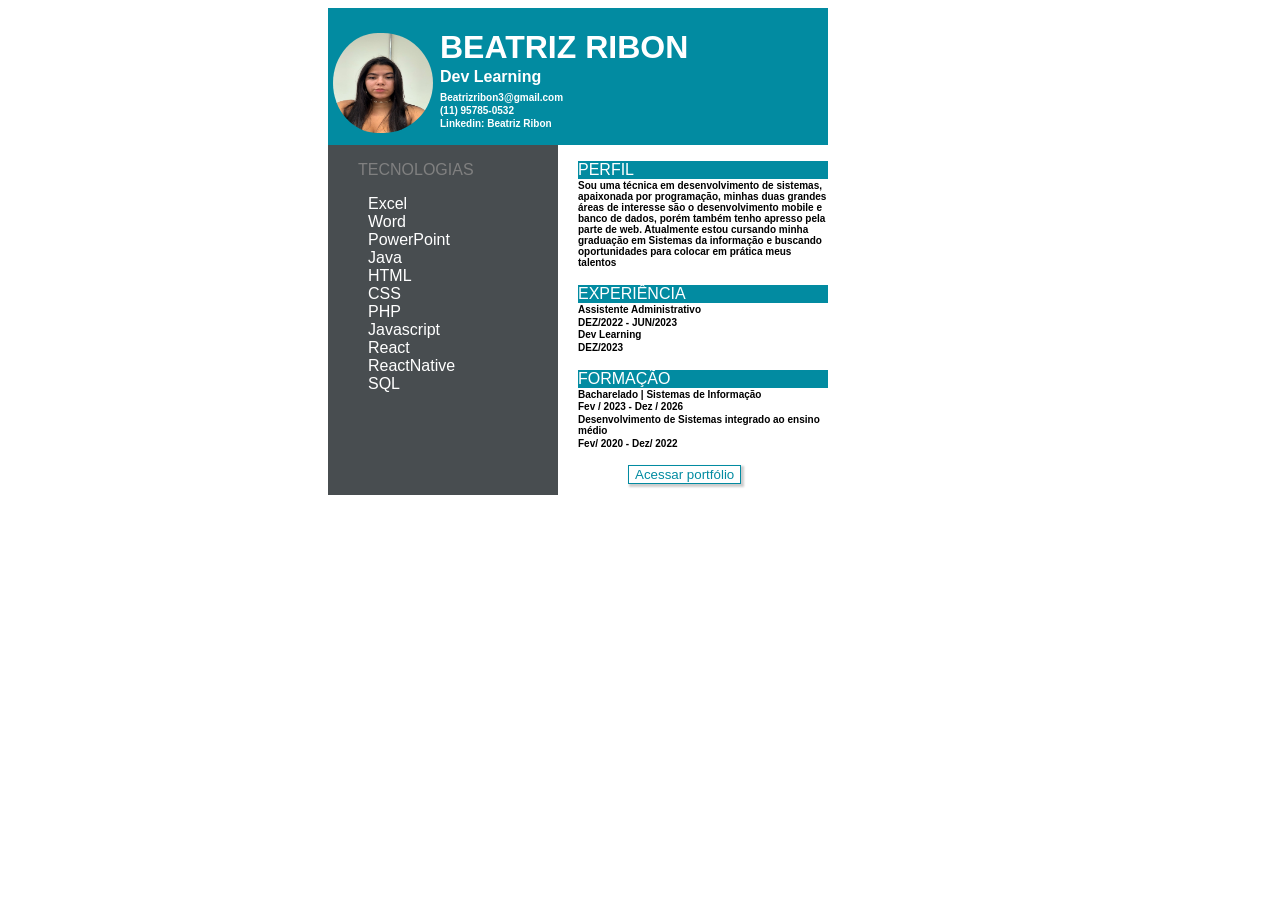
==== Curriculo/index.html @ a046cd02 "Add files via upload" ====
<!DOCTYPE html>
<html lang="pt-br">

<head>
    <meta charset="UTF-8">
    <meta name="viewport" content="width=device-width, initial-scale=1.0">
    <title>Curriculo</title>
    <link rel="stylesheet" href="./css/style.css">
</head>

<body>
    <header>
        <div class="allt">
            <img src="./img/eucracha.jpg" class="image">
            <div class="titulo">
                <h1>BEATRIZ RIBON</h1>
                <h4>Dev Learning</h4>
                <h5>Beatrizribon3@gmail.com</h5>
                <h5>(11) 95785-0532</h5>
                <h5>Linkedin: Beatriz Ribon</h5>
            </div>
        </div>
    </header>
    <main>
        <section class="tec">
            <p class="tecno">TECNOLOGIAS</p>
            <ul>
                <li>Excel</li>
                <li>Word</li>
                <li>PowerPoint</li>
                <li>Java</li>
                <li>HTML</li>
                <li>CSS</li>
                <li>PHP</li>
                <li>Javascript</li>
                <li>React</li>
                <li>ReactNative</li>
                <li>SQL </li>
            </ul>
        </section>
        <section class="tot">
            <p class="ptec">PERFIL</p>
            <h5>Sou uma técnica em desenvolvimento de sistemas, apaixonada por
                programação, minhas duas grandes áreas de interesse são o
                desenvolvimento mobile e banco de dados, porém também tenho apresso
                pela parte de web. Atualmente estou cursando minha graduação em
                Sistemas da informação e buscando oportunidades para colocar em prática
                meus talentos</h5>
            <p class="ptec">EXPERIÊNCIA</p>
            <div >
                <h5>Assistente Administrativo </h5>
                <h5 class="conj">DEZ/2022 - JUN/2023</h5>
            </div>
            <div>
                <h5>Dev Learning </h5>
                <h5 class="conj">DEZ/2023</h5>
            </div>
            <p class="ptec">FORMAÇÃO</p>
            <div>
                <h5>Bacharelado | Sistemas de Informação</h5>
                <h5 class="conj">Fev / 2023 - Dez / 2026 </h5>
            </div>
            <div>
                <h5>Desenvolvimento de Sistemas integrado ao ensino médio </h5>
                <h5 class="conj">Fev/ 2020 - Dez/ 2022 </h5>
            </div>
            <section>
               <a href="portfolio.html"><button class="botao">Acessar portfólio</button></a>
            </section>
        </main>
        </section>

</body>

</html>
---- Curriculo/css/style.css ----
*{
    font-family: Arial, Helvetica, sans-serif;
}
body{
    justify-content: center;
    align-items: center;
    padding-left: 25%;
}
h5{
    font-size: 10px;
    margin-top: -15px;
}

h4{
    margin-top: -20px;
}

main{
    display: flex;
}

ul{
    list-style-type:  none;
}
li{
    color: #fff

}
a{
    padding-left: 50px;
}
.allt{
    width: 500px;
    background-color: #028BA1;
    display: flex;
}
.image{
    height: 100px;
    width: 100px;
    margin-top: 25px;
    border-radius: 100px;
    padding-left: 5px;

}
.titulo{
    color: #fff;
    padding-left: 7px;
}

.tec{
    width: 230px;
    height: 350px;
    background-color: #484d50;
    color: #808080;
}
.ptec{
    background-color:  #028BA1;
    color: #fff;
}
.tot{
    width: 250px;
    justify-content: center;
    align-items: center;
    padding-left: 20px;
}
.conj{
    margin-top: -15px;
}
.tecno{
    padding-left: 30px;
}
.botao{
    border: solid 1px #028BA1;
    color: #028BA1;
    background-color: white;
    transition: background-color 0.5s ease, color 0.5s ease, transform 0.5s ease;
    box-shadow: 2px 2px 2px 1px rgba(0, 0, 0, 0.2);
}
.botao:hover{
    background-color: #028BA1;
    color: white;
    transform: scale(1.2)
}
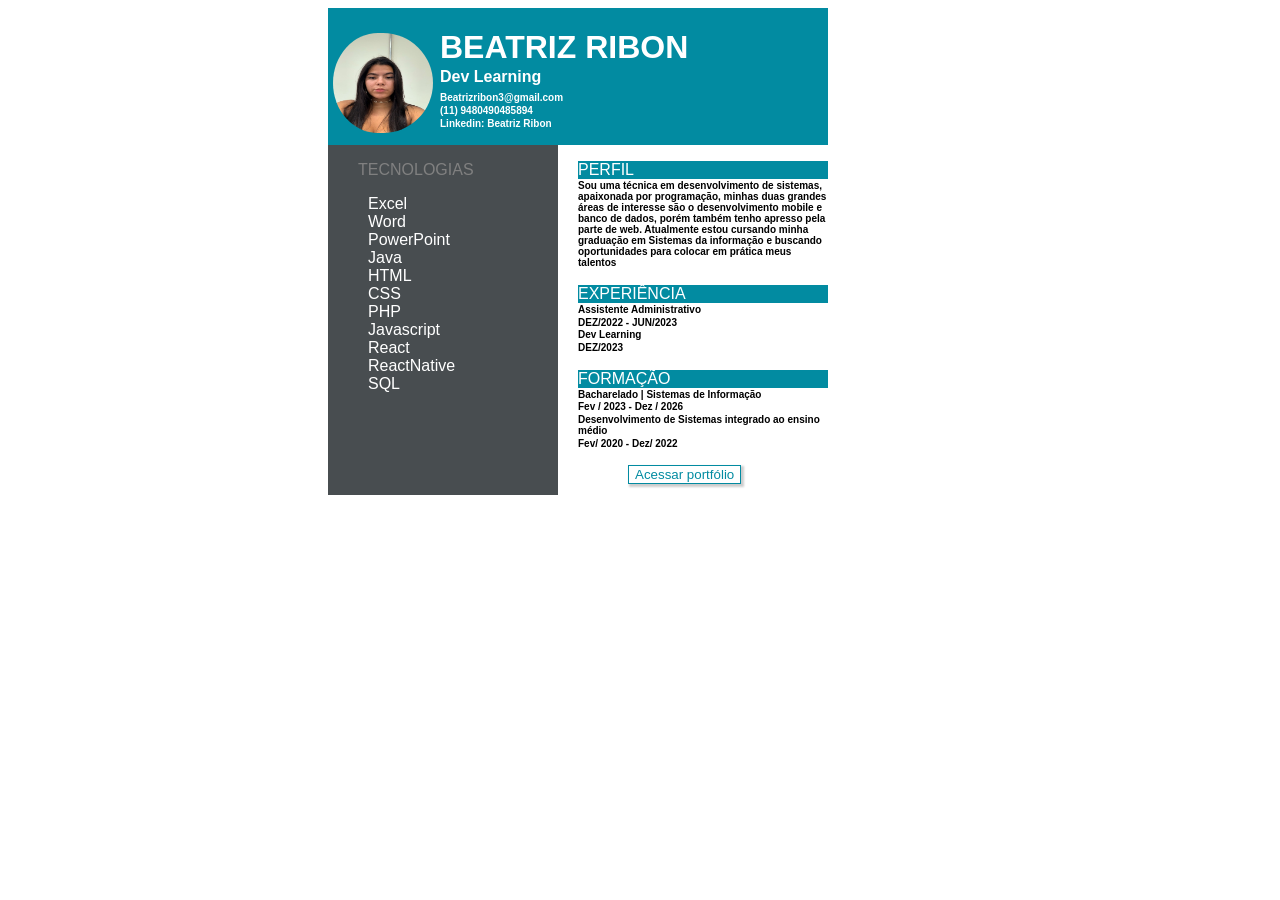
==== commit 3003ccfb: "Update index.html" ====
--- a/Curriculo/index.html
+++ b/Curriculo/index.html
@@ -16,7 +16,7 @@
                 <h1>BEATRIZ RIBON</h1>
                 <h4>Dev Learning</h4>
                 <h5>Beatrizribon3@gmail.com</h5>
-                <h5>(11) 95785-0532</h5>
+                <h5>(11) 9480490485894</h5>
                 <h5>Linkedin: Beatriz Ribon</h5>
             </div>
         </div>
@@ -72,4 +72,4 @@
 
 </body>
 
-</html>+</html>
